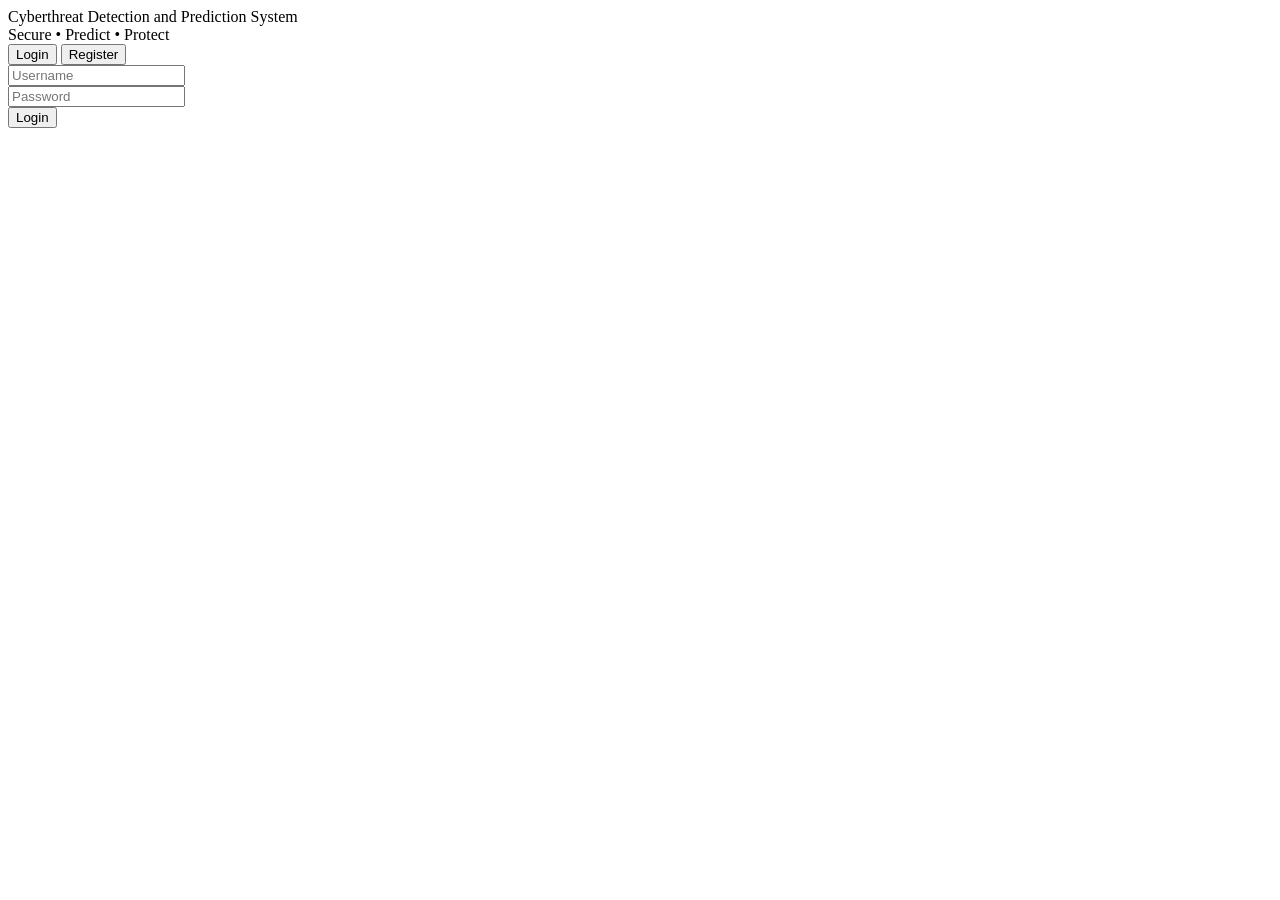
==== app/templates/index.html @ 6bb49c00 "Initial commit" ====
<!DOCTYPE html>
<html lang="en">
<head>
    <meta charset="UTF-8">
    <title>Cyber Threat System</title>

    <!-- ✅ Flask static CSS link -->
    <link rel="stylesheet" href="{{ url_for('static', filename='style.css') }}">
</head>

<body>

<div class="container">

    <div class="glass-box">

        <div class="brand">Cyberthreat Detection and Prediction System</div>
        <div class="subtitle">Secure • Predict • Protect</div>

        <!-- TABS -->
        <div class="tabs">
            <button class="active" onclick="showLogin()">Login</button>
            <button onclick="showRegister()">Register</button>
        </div>

        <!-- LOGIN FORM -->
        <div id="loginForm">
            <form method="POST" action="/login">

                <div class="input-group">
                    <input type="text" name="username" placeholder="Username" required>
                </div>

                <div class="input-group">
                    <input type="password" name="password" placeholder="Password" required>
                </div>

                <button class="btn">Login</button>
            </form>
        </div>

        <!-- REGISTER FORM -->
        <div id="registerForm" style="display:none;">
            <form method="POST" action="/register">

                <div class="input-group">
                    <input type="text" name="username" placeholder="Username" required>
                </div>

                <div class="input-group">
                    <input type="email" name="email" placeholder="Email" required>
                </div>

                <div class="input-group">
                    <input type="password" name="password" placeholder="Password" required>
                </div>

                <button class="btn">Create Account</button>
            </form>
        </div>

    </div>
</div>

<script>
function showLogin(){
    document.getElementById("loginForm").style.display="block";
    document.getElementById("registerForm").style.display="none";
}

function showRegister(){
    document.getElementById("loginForm").style.display="none";
    document.getElementById("registerForm").style.display="block";
}
</script>

</body>
</html>
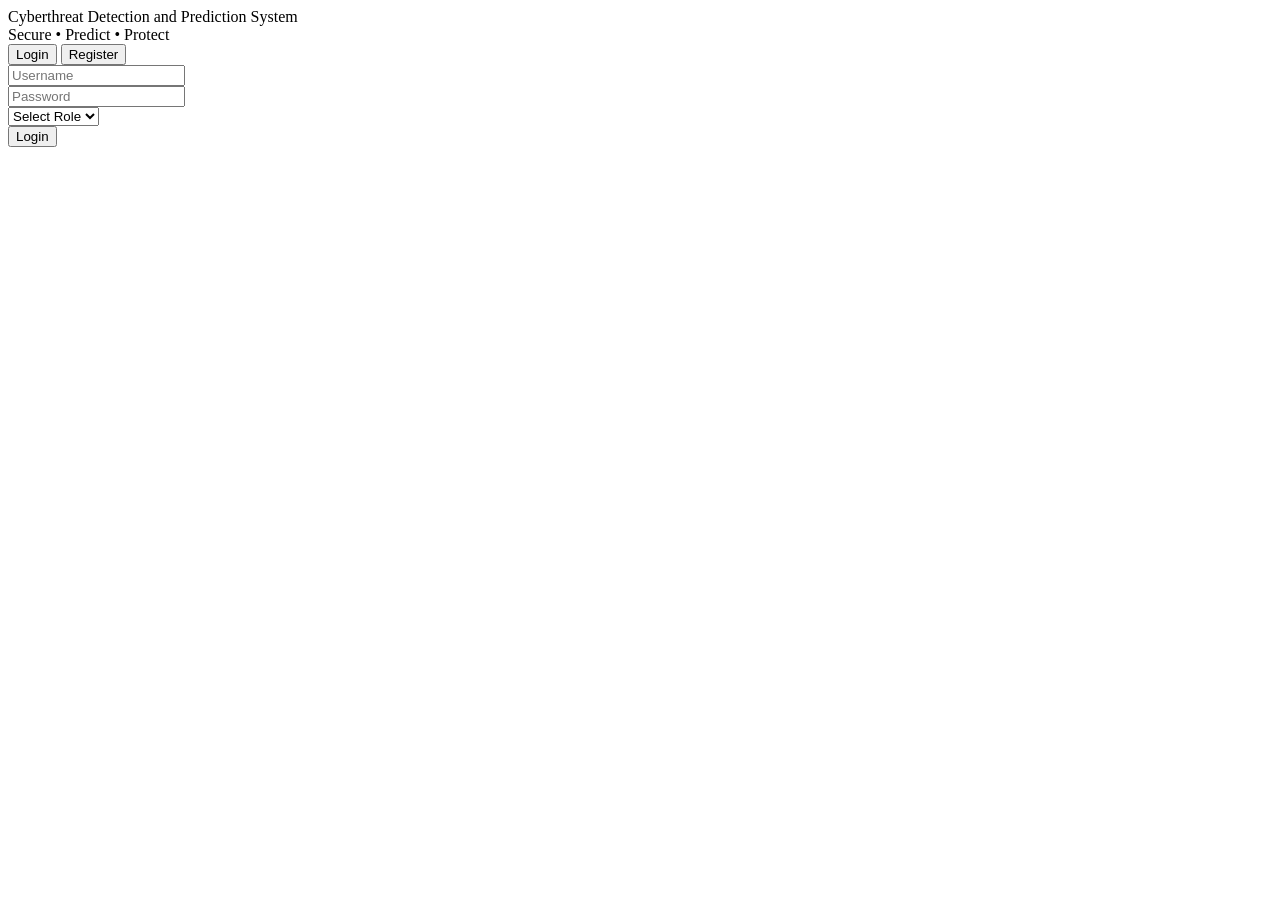
==== commit a46f0ef8: "Updated login register forms and role selection" ====
--- a/app/templates/index.html
+++ b/app/templates/index.html
@@ -4,7 +4,6 @@
     <meta charset="UTF-8">
     <title>Cyber Threat System</title>
 
-    <!-- ✅ Flask static CSS link -->
     <link rel="stylesheet" href="{{ url_for('static', filename='style.css') }}">
 </head>
 
@@ -35,7 +34,16 @@
                     <input type="password" name="password" placeholder="Password" required>
                 </div>
 
+                <div class="input-group">
+                    <select name="role" required>
+                        <option value="">Select Role</option>
+                        <option value="user">User</option>
+                        <option value="admin">Admin</option>
+                    </select>
+                </div>
+
                 <button class="btn">Login</button>
+
             </form>
         </div>
 
@@ -55,22 +63,32 @@
                     <input type="password" name="password" placeholder="Password" required>
                 </div>
 
+                <div class="input-group">
+                    <select name="role" required>
+                        <option value="">Select Role</option>
+                        <option value="user">User</option>
+                        <option value="admin">Admin</option>
+                    </select>
+                </div>
+
                 <button class="btn">Create Account</button>
+
             </form>
         </div>
 
     </div>
+
 </div>
 
 <script>
 function showLogin(){
-    document.getElementById("loginForm").style.display="block";
-    document.getElementById("registerForm").style.display="none";
+    document.getElementById("loginForm").style.display = "block";
+    document.getElementById("registerForm").style.display = "none";
 }
 
 function showRegister(){
-    document.getElementById("loginForm").style.display="none";
-    document.getElementById("registerForm").style.display="block";
+    document.getElementById("loginForm").style.display = "none";
+    document.getElementById("registerForm").style.display = "block";
 }
 </script>
 
